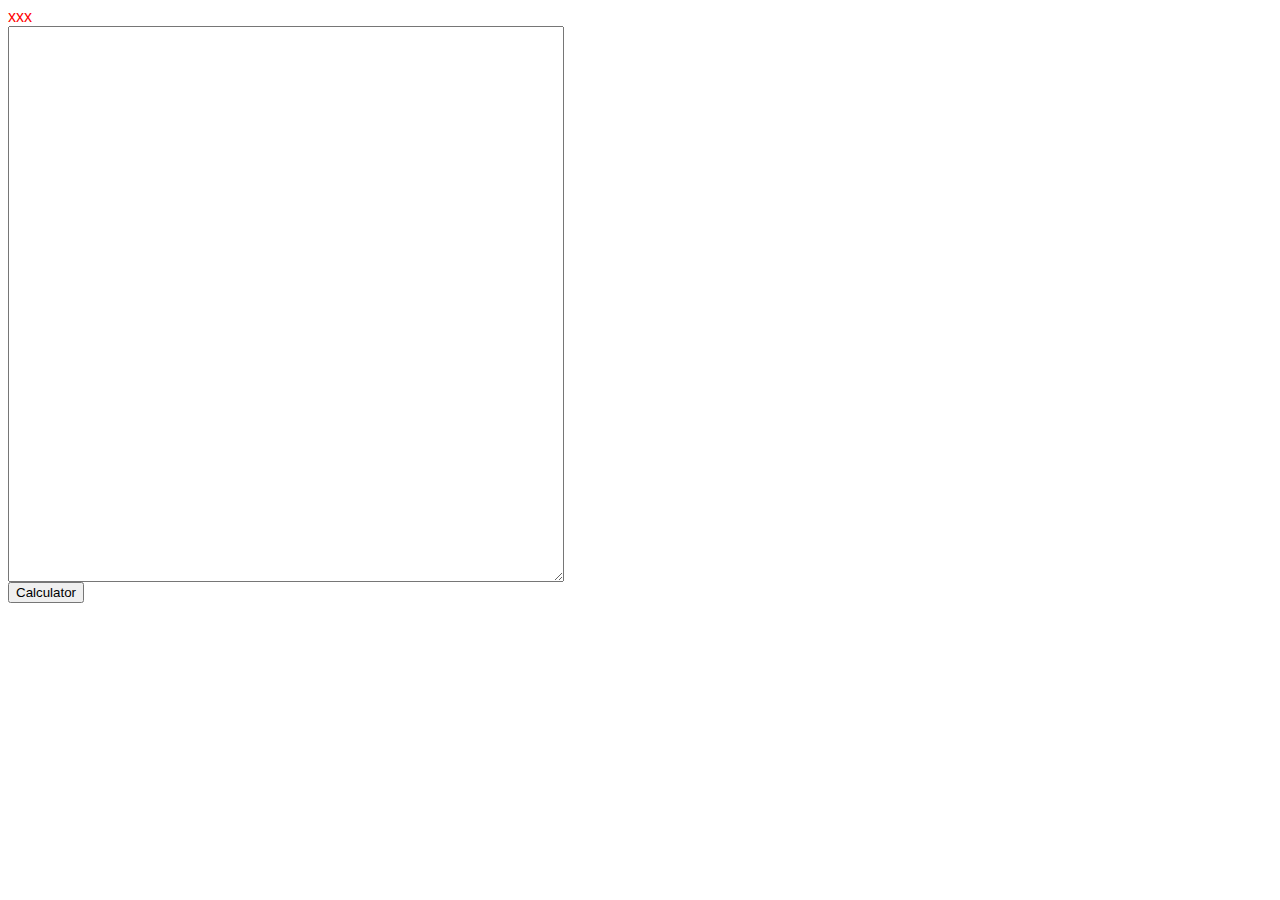
==== HomeProject/html/Box.html @ 7d98c401 "" ====
<!DOCTYPE html PUBLIC "-//W3C//DTD XHTML 1.0 Transitional//EN" "http://www.w3.org/TR/xhtml1/DTD/xhtml1-transitional.dtd">
<html xmlns="http://www.w3.org/1999/xhtml">
<head>
<title>Home</title>
<meta http-equiv="content-type" content="text/html; charset=UTF-8" />
<meta http-equiv="expires" content="0" />
<meta name="resource-type" content="document" />
<meta name="distribution" content="global" />
<meta name="author" content="YY" />
<meta name="copyright" content="Copyright (c) 2011 YY. All Rights Reserved." />
<meta http-equiv="X-UA-Compatible" content="IE=EmulateIE7" />
<meta name="robots" content="index, follow" />
<meta name="revisit-after" content="1 days" />
<meta name="rating" content="general" />
<meta name="keywords" content="" />
<meta name="description" content="" />

<link rel="stylesheet" type="text/css" href="css/box.css" />

<script type="text/javascript">
</script>

<!--[if IE]>
<style>
</style>
<![endif]-->

</head>
<body >
<div id="msg">xxx</div>
<div><textarea id="inputText"></textarea></div>
<div><input type="button" value="Calculator" onClick="arrangeBox();"/></div>
<div id="result"></div>
</body>
<script type="text/javascript" src="js/jquery.min.js"></script>
<script type="text/javascript" src="js/box.js"></script>
</html>
---- HomeProject/html/css/box.css ----
body {
	font-family:arial;
	background-color:#fff;
	color:#000;
}
#msg {
	color: red;
}
#inputText {
	width:550px;
	height:550px;
	overflow: hidden;
}
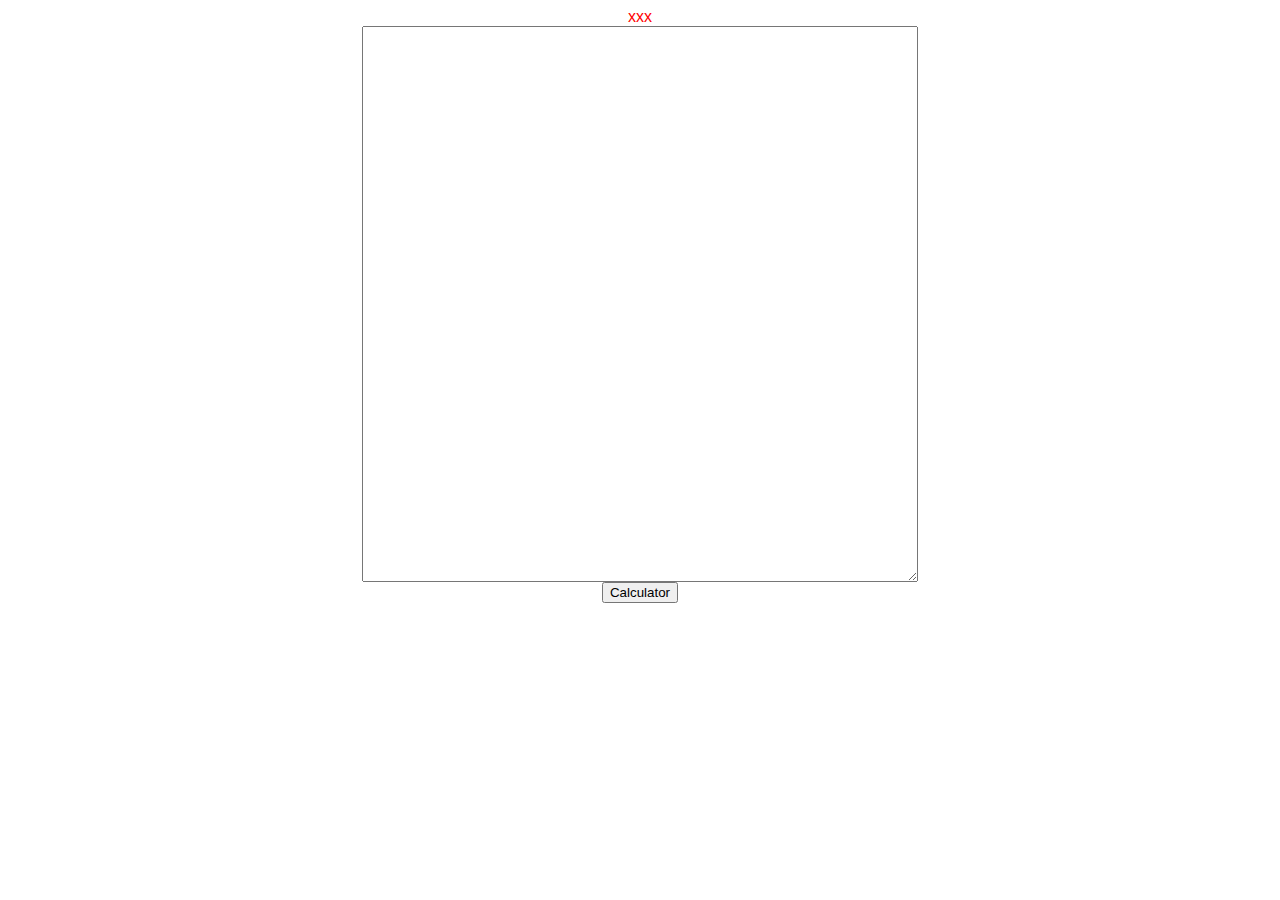
==== commit bfa721af: "" ====
--- a/HomeProject/html/Box.html
+++ b/HomeProject/html/Box.html
@@ -26,12 +26,15 @@
 <![endif]-->
 
 </head>
-<body >
+<body>
+<div align="center">
 <div id="msg">xxx</div>
-<div><textarea id="inputText"></textarea></div>
+<div id="lnum">
+</div>
+<div id="textCon"><textarea id="inputText"></textarea></div>
 <div><input type="button" value="Calculator" onClick="arrangeBox();"/></div>
 <div id="result"></div>
-</body>
+</div></body>
 <script type="text/javascript" src="js/jquery.min.js"></script>
 <script type="text/javascript" src="js/box.js"></script>
 </html>--- a/HomeProject/html/css/box.css
+++ b/HomeProject/html/css/box.css
@@ -1,5 +1,7 @@
 body {
 	font-family:arial;
+	font-family:arial;
+	font
 	background-color:#fff;
 	color:#000;
 }
@@ -10,4 +12,14 @@
 	width:550px;
 	height:550px;
 	overflow: hidden;
-}+	font-size: 18px;
+}
+#textCon{
+	
+}
+#lnum {
+	position: absolute;
+	float:left;
+	left:320px;
+	font-size: 18px;
+}
